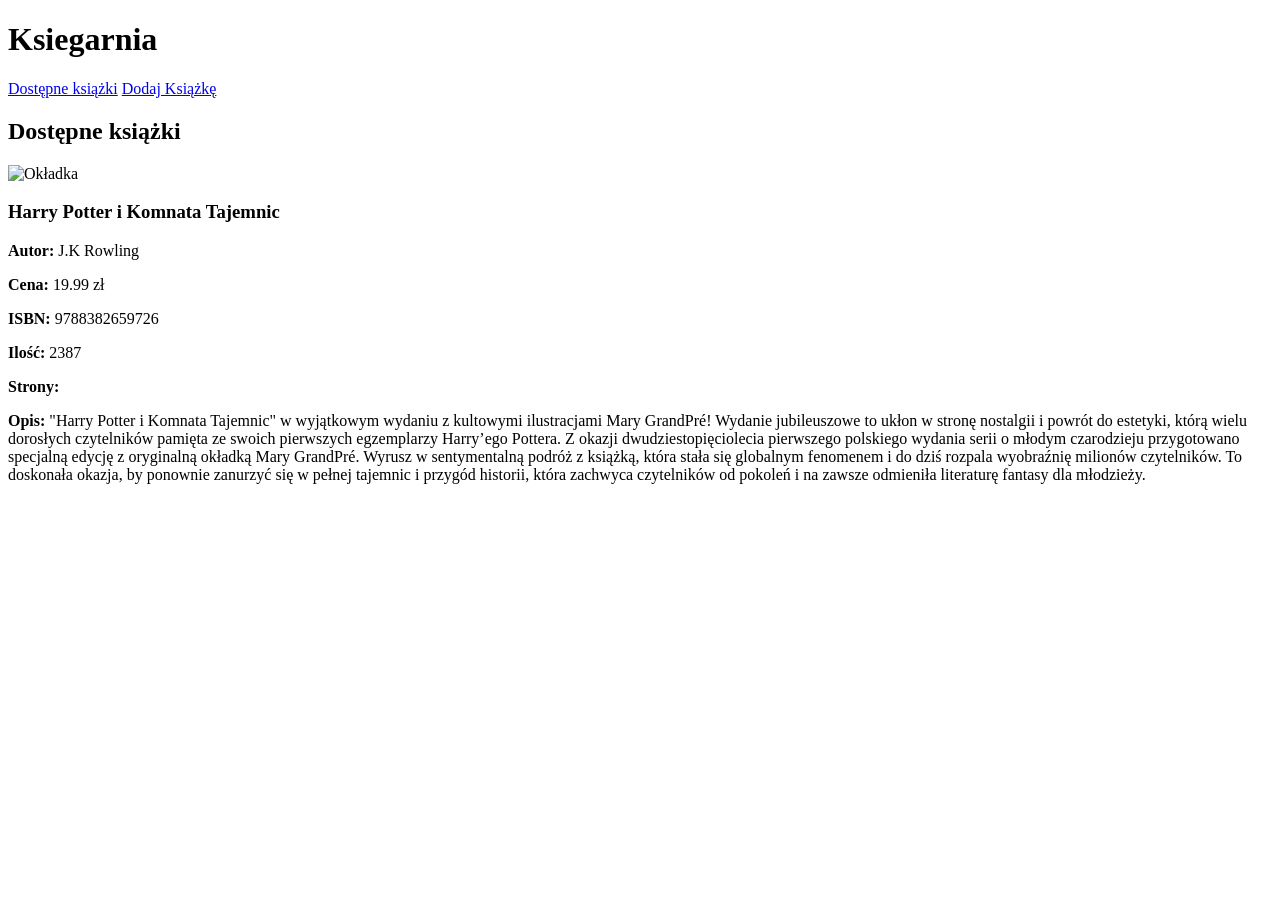
==== 23.10.2025/details.html @ 2ca63e27 "Create details.html" ====
<!DOCTYPE html>
<html lang="en">
<head>
    <meta charset="UTF-8">
    <meta name="viewport" content="width=device-width, initial-scale=1.0">
    <link rel="stylesheet" href="styl.css">
    <title>Szczegóły</title>
</head>
<body>
     <header>
       <h1>Ksiegarnia</h1>
    </header>

    <nav>
            <a href="Index.html">Dostępne książki</a>
            <a href="add_book.html">Dodaj Książkę</a>
    </nav>

    <div class="ksiazki">
        <h2>Dostępne książki</h2>
    </div>

    <div class="zawartosc">

       <div class="ksiazka">
        <div class="okladka">
            <img src="harry potter i komnata tajemnic.jpg" alt="Okładka">
        </div>
        <div class="info">
            <h3 class="title">Harry Potter i Komnata Tajemnic</h3>
            <p><strong>Autor: </strong>J.K Rowling</p>
            <p><strong>Cena: </strong>19.99 zł</p>
            <p><strong>ISBN: </strong>9788382659726</p>
            <p><strong>Ilość: </strong>2387</p>
            <p><strong>Strony: </strong></p>
            <p><strong>Opis: </strong>"Harry Potter i Komnata Tajemnic" w wyjątkowym wydaniu z kultowymi ilustracjami Mary GrandPré!
Wydanie jubileuszowe to ukłon w stronę nostalgii i powrót do estetyki, którą wielu dorosłych czytelników pamięta ze swoich pierwszych egzemplarzy Harry’ego Pottera.
Z okazji dwudziestopięciolecia pierwszego polskiego wydania serii o młodym czarodzieju przygotowano specjalną edycję z oryginalną okładką Mary GrandPré.
Wyrusz w sentymentalną podróż z książką, która stała się globalnym fenomenem i do dziś rozpala wyobraźnię milionów czytelników.
To doskonała okazja, by ponownie zanurzyć się w pełnej tajemnic i przygód historii, która zachwyca czytelników od pokoleń i na zawsze odmieniła literaturę fantasy dla młodzieży.
</p>
        </div>
</body>
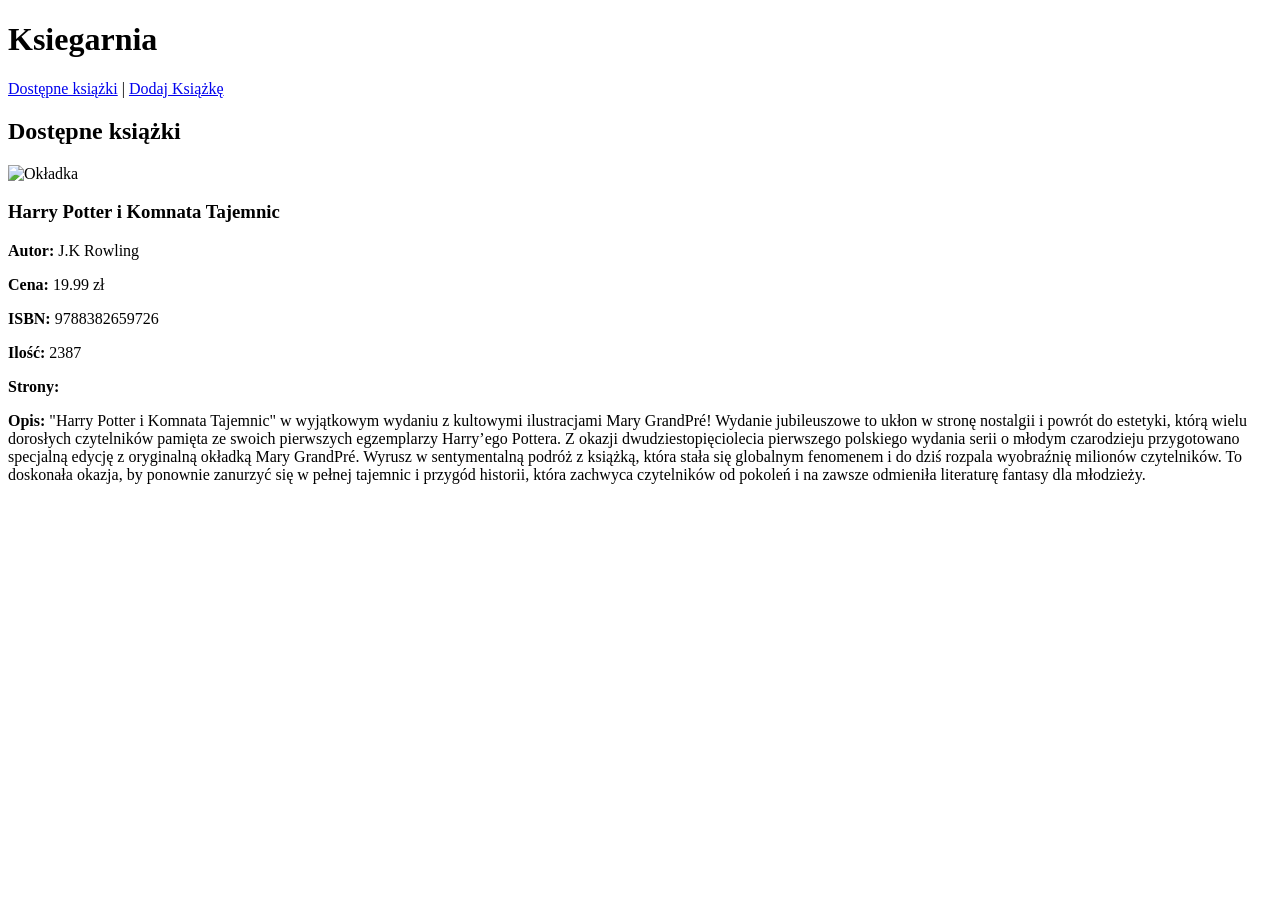
==== commit fc0e4c7e: "Update details.html" ====
--- a/23.10.2025/details.html
+++ b/23.10.2025/details.html
@@ -1,43 +1,46 @@
-<!DOCTYPE html>
-<html lang="en">
-<head>
-    <meta charset="UTF-8">
-    <meta name="viewport" content="width=device-width, initial-scale=1.0">
-    <link rel="stylesheet" href="styl.css">
-    <title>Szczegóły</title>
-</head>
-<body>
-     <header>
-       <h1>Ksiegarnia</h1>
-    </header>
-
-    <nav>
-            <a href="Index.html">Dostępne książki</a>
-            <a href="add_book.html">Dodaj Książkę</a>
-    </nav>
-
-    <div class="ksiazki">
-        <h2>Dostępne książki</h2>
-    </div>
-
-    <div class="zawartosc">
-
-       <div class="ksiazka">
-        <div class="okladka">
-            <img src="harry potter i komnata tajemnic.jpg" alt="Okładka">
-        </div>
-        <div class="info">
-            <h3 class="title">Harry Potter i Komnata Tajemnic</h3>
-            <p><strong>Autor: </strong>J.K Rowling</p>
-            <p><strong>Cena: </strong>19.99 zł</p>
-            <p><strong>ISBN: </strong>9788382659726</p>
-            <p><strong>Ilość: </strong>2387</p>
-            <p><strong>Strony: </strong></p>
-            <p><strong>Opis: </strong>"Harry Potter i Komnata Tajemnic" w wyjątkowym wydaniu z kultowymi ilustracjami Mary GrandPré!
-Wydanie jubileuszowe to ukłon w stronę nostalgii i powrót do estetyki, którą wielu dorosłych czytelników pamięta ze swoich pierwszych egzemplarzy Harry’ego Pottera.
-Z okazji dwudziestopięciolecia pierwszego polskiego wydania serii o młodym czarodzieju przygotowano specjalną edycję z oryginalną okładką Mary GrandPré.
-Wyrusz w sentymentalną podróż z książką, która stała się globalnym fenomenem i do dziś rozpala wyobraźnię milionów czytelników.
-To doskonała okazja, by ponownie zanurzyć się w pełnej tajemnic i przygód historii, która zachwyca czytelników od pokoleń i na zawsze odmieniła literaturę fantasy dla młodzieży.
-</p>
-        </div>
-</body>
+<!DOCTYPE html>
+<html lang="pl">
+<head>
+    <meta charset="UTF-8">
+    <meta name="viewport" content="width=device-width, initial-scale=1.0">
+    <link rel="stylesheet" href="styl.css">
+    <title>Szczegóły</title>
+</head>
+<body>
+     <header>
+       <h1>Ksiegarnia</h1>
+    </header>
+
+    <nav>
+            <a href="Index.html">Dostępne książki</a>
+            |
+            <a href="add_book.html">Dodaj Książkę</a>
+    </nav>
+
+    <div class="ksiazki">
+        <h2>Dostępne książki</h2>
+    </div>
+
+    <div class="zawartosc">
+
+       <div class="ksiazka">
+        <div class="okladka">
+            <img src="harry potter i komnata tajemnic.jpg" alt="Okładka">
+        </div>
+        <div class="info">
+            <h3 class="title">Harry Potter i Komnata Tajemnic</h3>
+            <p><strong>Autor: </strong>J.K Rowling</p>
+            <p><strong>Cena: </strong>19.99 zł</p>
+            <p><strong>ISBN: </strong>9788382659726</p>
+            <p><strong>Ilość: </strong>2387</p>
+            <p><strong>Strony: </strong></p>
+            <p><strong>Opis: </strong>"Harry Potter i Komnata Tajemnic" w wyjątkowym wydaniu z kultowymi ilustracjami Mary GrandPré!
+Wydanie jubileuszowe to ukłon w stronę nostalgii i powrót do estetyki, którą wielu dorosłych czytelników pamięta ze swoich pierwszych egzemplarzy Harry’ego Pottera.
+Z okazji dwudziestopięciolecia pierwszego polskiego wydania serii o młodym czarodzieju przygotowano specjalną edycję z oryginalną okładką Mary GrandPré.
+Wyrusz w sentymentalną podróż z książką, która stała się globalnym fenomenem i do dziś rozpala wyobraźnię milionów czytelników.
+To doskonała okazja, by ponownie zanurzyć się w pełnej tajemnic i przygód historii, która zachwyca czytelników od pokoleń i na zawsze odmieniła literaturę fantasy dla młodzieży.
+</p>
+        </div>
+</body>
+
+
